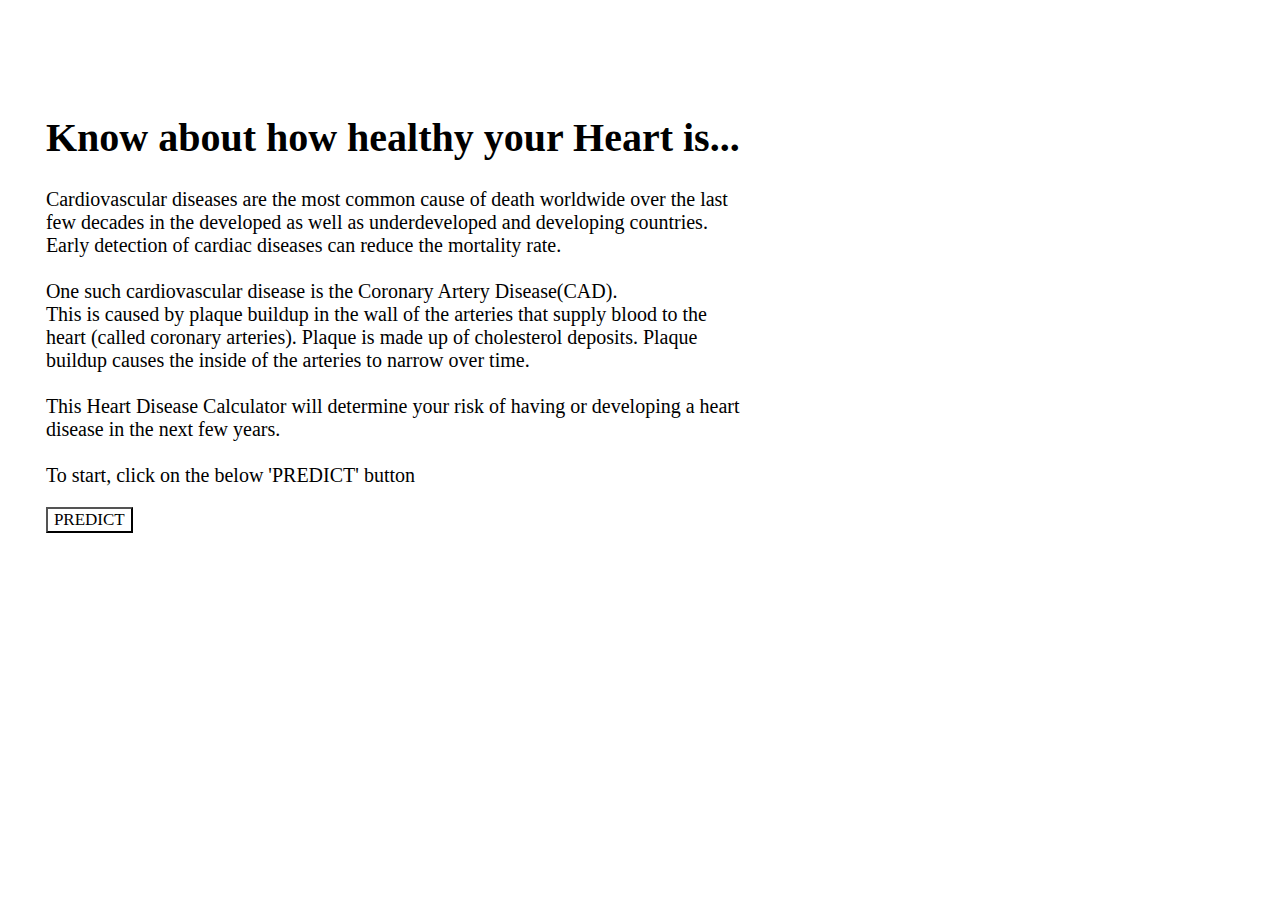
==== home.html @ aebb67c6 "Add files via upload" ====
<html>
<head>
<title>
</title>
<style>

body{
background-image:url('heart.jpg');
background-size:cover;
background-position:center;
}

.btn{
font-family: 'Britannic';
font-size:17px;
background-color:transparent;
border-color:black;
}

.btn:hover{
opacity:0.2;
}

</style>
</head>

<body>
	<div style="width:700px; margin-top:9%; margin-left:3%;">
		<h1 style="font-size:40px;"> Know about how healthy your Heart is... </h1>
		
<p style="font-size:20px;"> Cardiovascular diseases are the most common cause of death worldwide over the last few decades in the developed as well as underdeveloped and developing countries. Early detection of cardiac diseases can reduce the mortality rate.
<br><br>
One such cardiovascular disease is the Coronary Artery Disease(CAD).<br>
This is caused by plaque buildup in the wall of the arteries that supply blood to the heart (called coronary arteries). Plaque is made up of cholesterol deposits. Plaque buildup causes the inside of the arteries to narrow over time.
<br><br>
This Heart Disease Calculator will determine your risk of having or developing a heart disease in the next few years.
<br><br>
To start, click on the below 'PREDICT' button</p>

<form >
	<button type="submit" name="Predict" class="btn"> PREDICT </input>
</form>


</body>
</html>
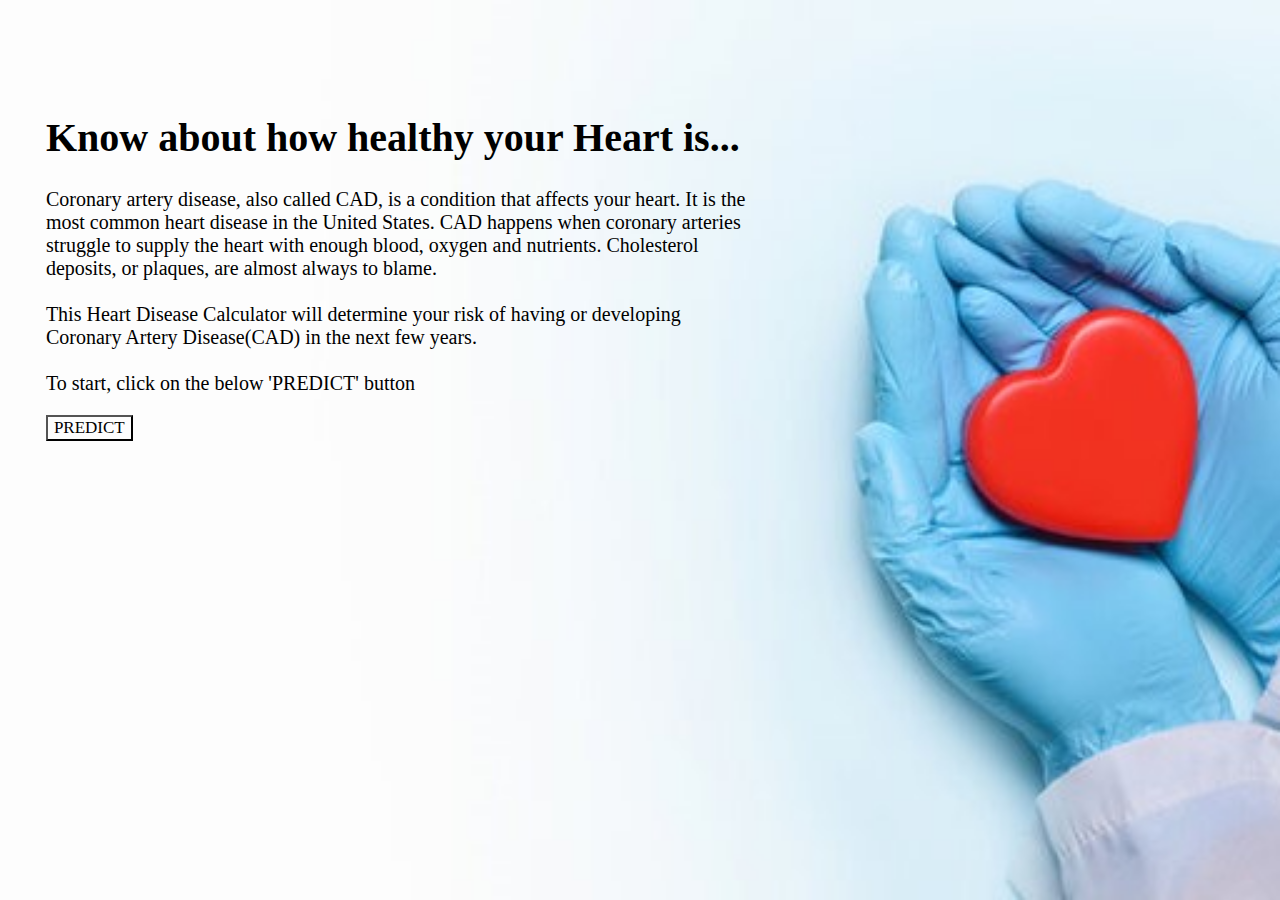
==== commit 6ab7fd8c: "Add files via upload" ====
--- a/home.html
+++ b/home.html
@@ -28,12 +28,9 @@
 	<div style="width:700px; margin-top:9%; margin-left:3%;">
 		<h1 style="font-size:40px;"> Know about how healthy your Heart is... </h1>
 		
-<p style="font-size:20px;"> Cardiovascular diseases are the most common cause of death worldwide over the last few decades in the developed as well as underdeveloped and developing countries. Early detection of cardiac diseases can reduce the mortality rate.
+<p style="font-size:20px;"> Coronary artery disease, also called CAD, is a condition that affects your heart. It is the most common heart disease in the United States. CAD happens when coronary arteries struggle to supply the heart with enough blood, oxygen and nutrients. Cholesterol deposits, or plaques, are almost always to blame.
 <br><br>
-One such cardiovascular disease is the Coronary Artery Disease(CAD).<br>
-This is caused by plaque buildup in the wall of the arteries that supply blood to the heart (called coronary arteries). Plaque is made up of cholesterol deposits. Plaque buildup causes the inside of the arteries to narrow over time.
-<br><br>
-This Heart Disease Calculator will determine your risk of having or developing a heart disease in the next few years.
+This Heart Disease Calculator will determine your risk of having or developing Coronary Artery Disease(CAD) in the next few years.
 <br><br>
 To start, click on the below 'PREDICT' button</p>
 
